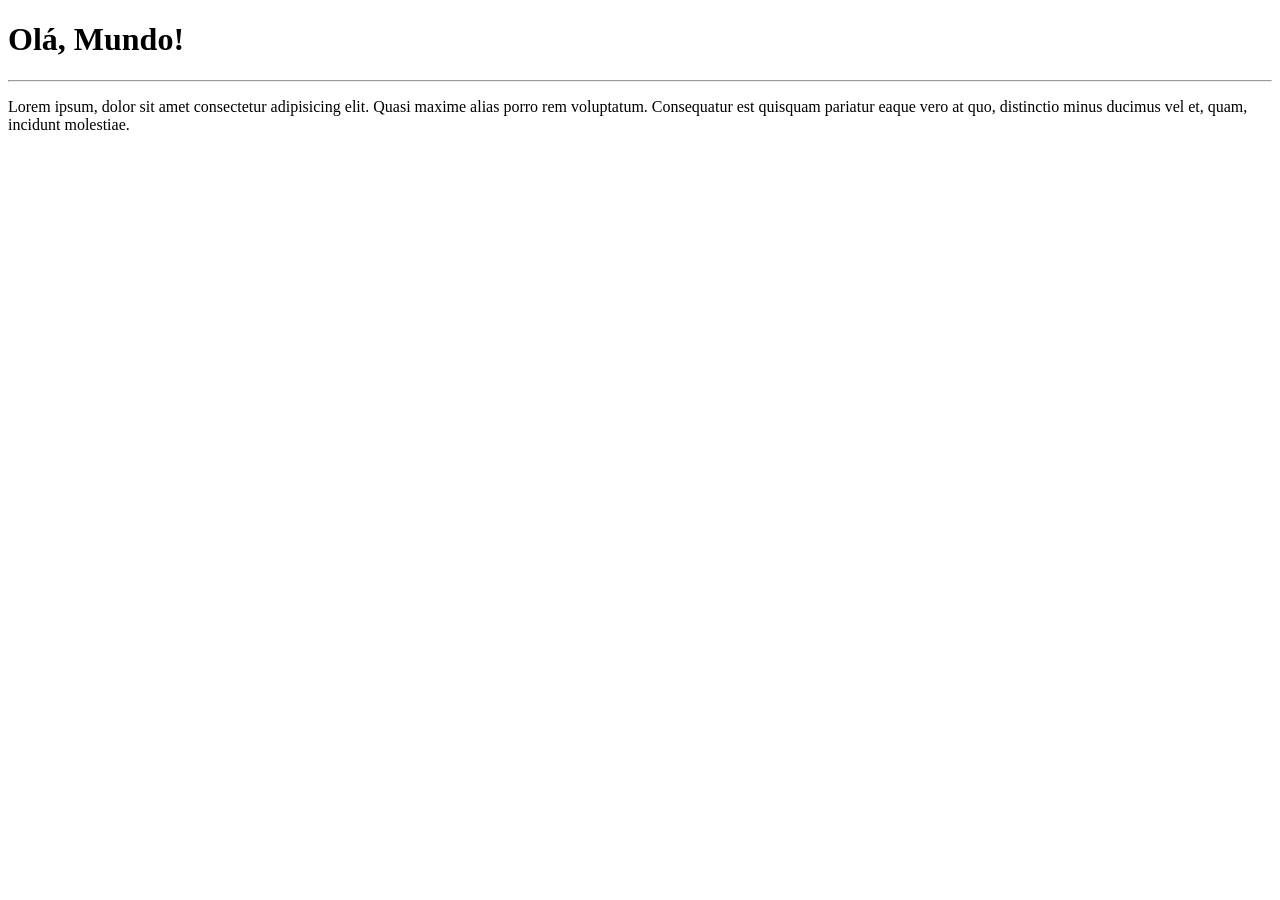
==== site_exemplo/index.html @ a2d4e8f6 "Criei a página principal" ====
<!DOCTYPE html>
<html lang="pt-br">
<head>
    <meta charset="UTF-8">
    <meta name="viewport" content="width=device-width, initial-scale=1.0">
    <title>Meu Primeiro Site em Repositório</title>
</head>
<body>
    <h1>Olá, Mundo!</h1>
    <hr>
    <p>Lorem ipsum, dolor sit amet consectetur adipisicing elit. Quasi maxime alias porro rem voluptatum. Consequatur est quisquam pariatur eaque vero at quo, distinctio minus ducimus vel et, quam, incidunt molestiae.</p>
</body>
</html>
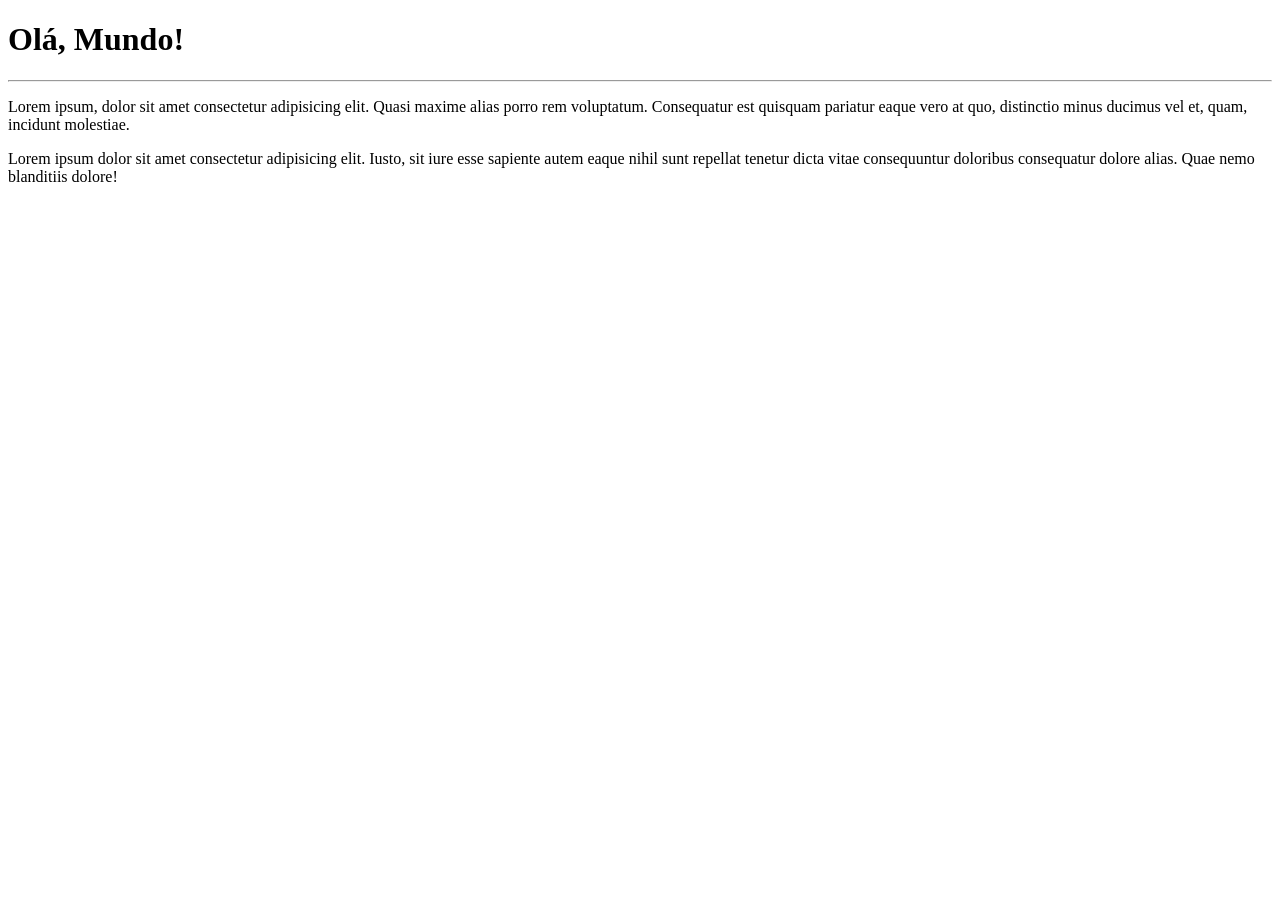
==== commit 9f3bd6c7: "Adicionei um parágrafo" ====
--- a/site_exemplo/index.html
+++ b/site_exemplo/index.html
@@ -9,5 +9,6 @@
     <h1>Olá, Mundo!</h1>
     <hr>
     <p>Lorem ipsum, dolor sit amet consectetur adipisicing elit. Quasi maxime alias porro rem voluptatum. Consequatur est quisquam pariatur eaque vero at quo, distinctio minus ducimus vel et, quam, incidunt molestiae.</p>
+    <p>Lorem ipsum dolor sit amet consectetur adipisicing elit. Iusto, sit iure esse sapiente autem eaque nihil sunt repellat tenetur dicta vitae consequuntur doloribus consequatur dolore alias. Quae nemo blanditiis dolore!</p>
 </body>
 </html>
